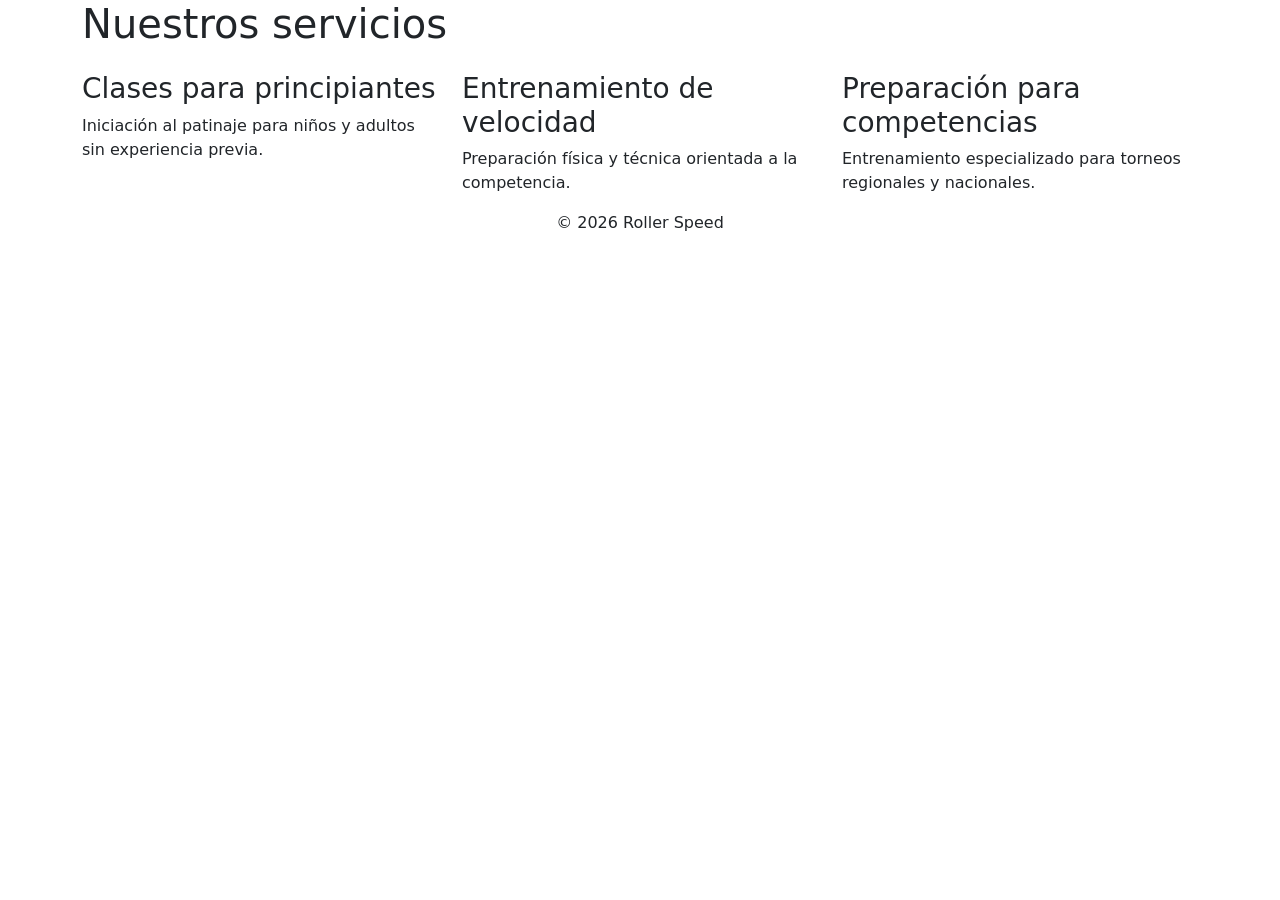
==== src/main/resources/templates/servicios.html @ f40abe71 "Proyecto Roller Speed - entorno Java 21, MySQL y diseño personalizado" ====
<!DOCTYPE html>
<html lang="es" xmlns:th="http://www.thymeleaf.org">
<head>
    <meta charset="UTF-8">
    <title>Roller Speed - Servicios</title>
    <meta name="viewport" content="width=device-width, initial-scale=1">
    <link rel="preconnect" href="https://fonts.googleapis.com">
    <link href="https://fonts.googleapis.com/css2?family=Oswald:wght@500;700&family=Inter:wght@400;500;600&display=swap" rel="stylesheet">
    <link href="https://cdn.jsdelivr.net/npm/bootstrap@5.3.3/dist/css/bootstrap.min.css" rel="stylesheet">
    <link rel="stylesheet" th:href="@{/css/estilos.css}">
</head>
<body>

<nav th:replace="~{fragments/navbar :: navbar}"></nav>

<section class="section-rs">
    <div class="container">
        <h1 class="mb-4">Nuestros servicios</h1>
        <div class="row g-4">
            <div class="col-md-4">
                <div class="card-rs servicio-card" tabindex="0">
                    <h3>Clases para principiantes</h3>
                    <p style="color: var(--text-muted);">Iniciación al patinaje para niños y adultos sin experiencia previa.</p>
                </div>
            </div>
            <div class="col-md-4">
                <div class="card-rs servicio-card" tabindex="0">
                    <h3>Entrenamiento de velocidad</h3>
                    <p style="color: var(--text-muted);">Preparación física y técnica orientada a la competencia.</p>
                </div>
            </div>
            <div class="col-md-4">
                <div class="card-rs servicio-card" tabindex="0">
                    <h3>Preparación para competencias</h3>
                    <p style="color: var(--text-muted);">Entrenamiento especializado para torneos regionales y nacionales.</p>
                </div>
            </div>
        </div>
    </div>
</section>

<footer class="footer-rs text-center">
    <p class="mb-0">&copy; 2026 Roller Speed</p>
</footer>

<script src="https://cdn.jsdelivr.net/npm/bootstrap@5.3.3/dist/js/bootstrap.bundle.min.js"></script>
</body>
</html>
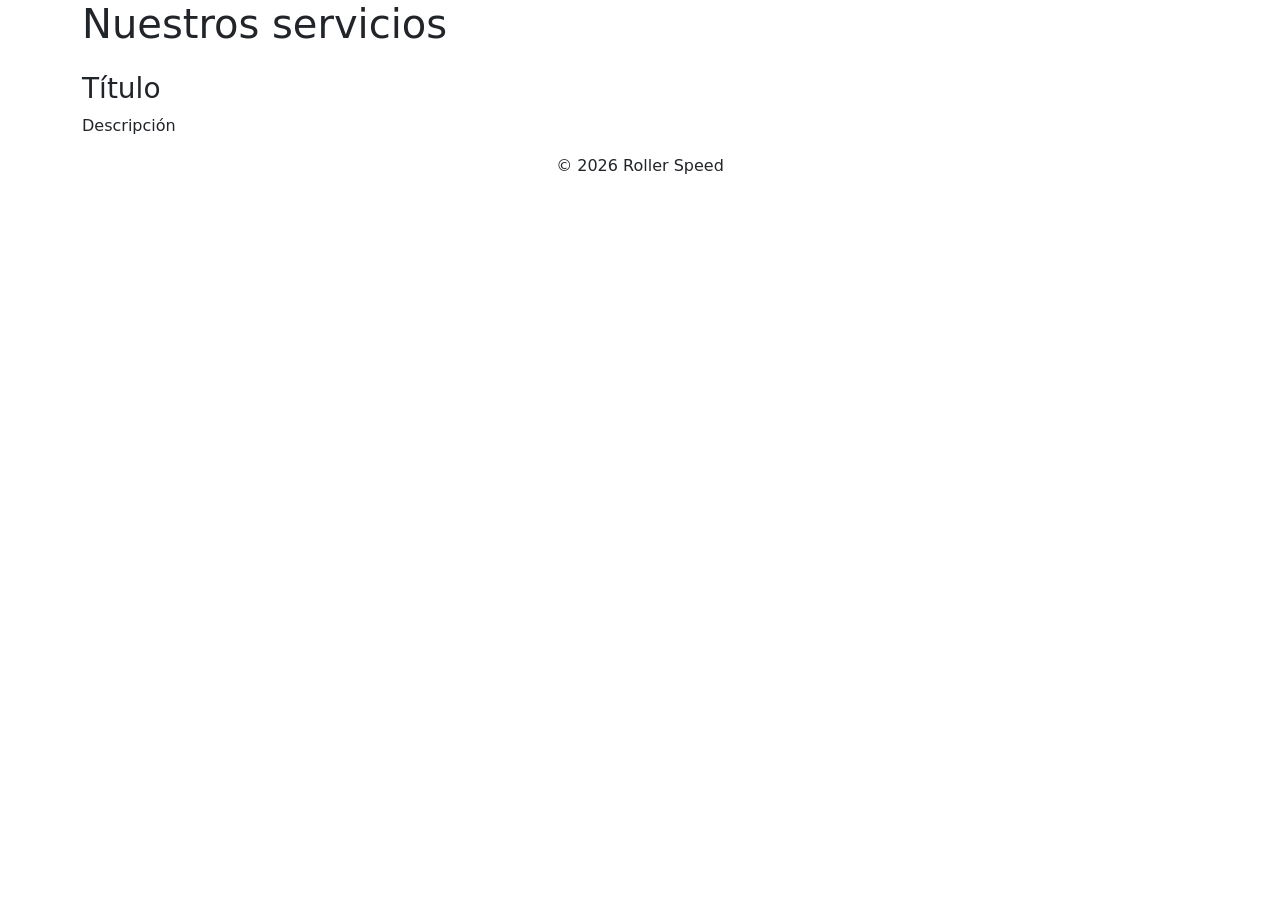
==== commit d6f0ffbd: "EA2: agrega capa de Modelo y contenido dinamico en Servicios, Eventos y Valores" ====
--- a/src/main/resources/templates/servicios.html
+++ b/src/main/resources/templates/servicios.html
@@ -17,25 +17,13 @@
     <div class="container">
         <h1 class="mb-4">Nuestros servicios</h1>
         <div class="row g-4">
-            <div class="col-md-4">
-                <div class="card-rs servicio-card" tabindex="0">
-                    <h3>Clases para principiantes</h3>
-                    <p style="color: var(--text-muted);">Iniciación al patinaje para niños y adultos sin experiencia previa.</p>
-                </div>
-            </div>
-            <div class="col-md-4">
-                <div class="card-rs servicio-card" tabindex="0">
-                    <h3>Entrenamiento de velocidad</h3>
-                    <p style="color: var(--text-muted);">Preparación física y técnica orientada a la competencia.</p>
-                </div>
-            </div>
-            <div class="col-md-4">
-                <div class="card-rs servicio-card" tabindex="0">
-                    <h3>Preparación para competencias</h3>
-                    <p style="color: var(--text-muted);">Entrenamiento especializado para torneos regionales y nacionales.</p>
-                </div>
-            </div>
+    <div class="col-md-4" th:each="servicio : ${servicios}">
+        <div class="card-rs servicio-card" tabindex="0">
+            <h3 th:text="${servicio.titulo}">Título</h3>
+            <p style="color: var(--text-muted);" th:text="${servicio.descripcion}">Descripción</p>
         </div>
+    </div>
+</div>
     </div>
 </section>
 
